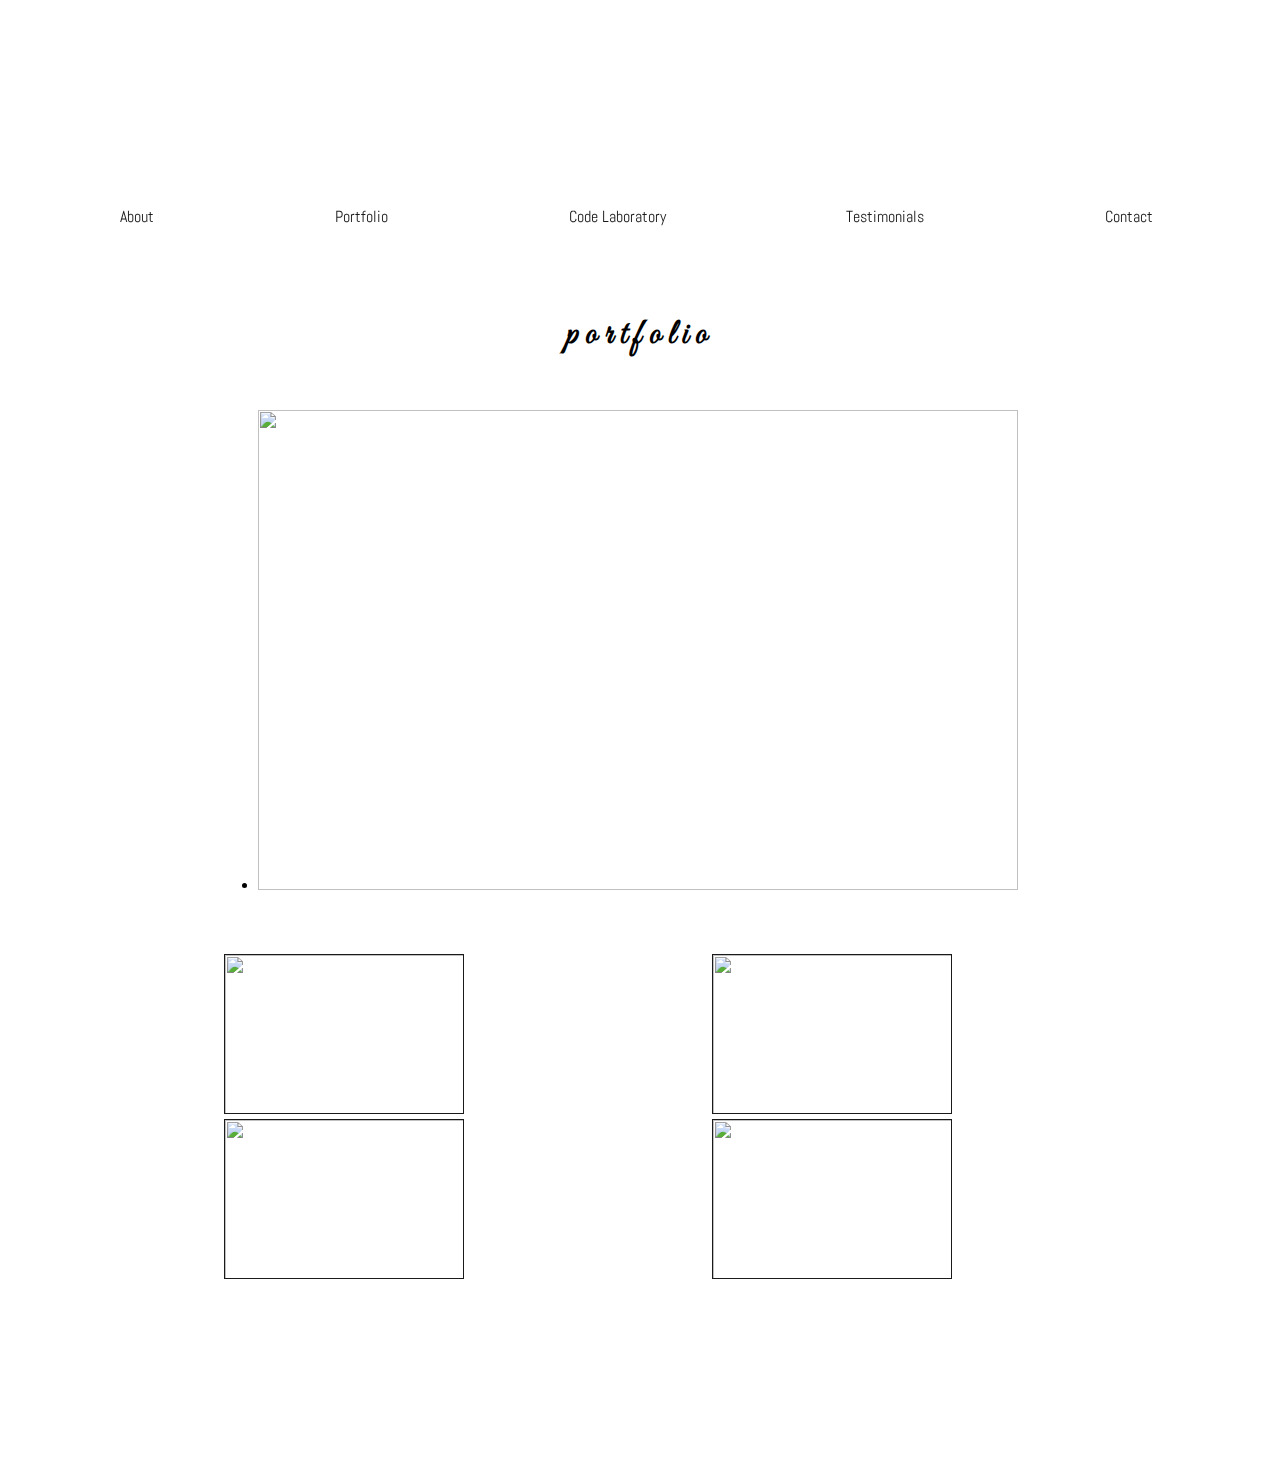
==== views/portfolio.html @ 3128127e "Added auto carousel for portfolio." ====
<!DOCTYPE html>
<html>
<head>
  <meta charset="UTF-8">
  <title>Portfolio</title>
  <meta name="viewport" content="width=device-width, initial-scale=1"/>
  <link rel="icon" type="image/ico" href="../assets/favicon.ico">
  <link rel="stylesheet" href="https://cdnjs.cloudflare.com/ajax/libs/font-awesome/4.7.0/css/font-awesome.min.css">
  <link href="https://fonts.googleapis.com/css?family=Alex+Brush:400,600,700|Damion:400,600,700|Great+Vibes:400,600,700|Kaushan+Script:400,600,700|Niconne:400,600,700|Tangerine:400,600,700|Lato:400,600,700|Raleway:400,600,700|Abel:400,600,700" rel="stylesheet">
  <link rel="stylesheet" type="text/css" href="../css/common.css">
  <link rel="stylesheet" type="text/css" href="../css/portfolio.css">
  <script src="https://ajax.googleapis.com/ajax/libs/jquery/3.3.1/jquery.min.js"></script>

</head>
<body>
  <header>
    <h1>Garima Jain</h1>
    <nav>
      <a href="../index.html">About</a>
      <a href="portfolio.html">Portfolio</a>
      <a href="#">Code Laboratory</a>
      <a href="#testimonial">Testimonials</a>
      <a id="contact" href="#">Contact</a>
    </nav>
  </header>
  <h2>portfolio</h2>

  <ul class="slider">
    <li>
      <img class="image-size" src="../assets/monumenthome.png">
    </li>
    <li>
      <img class="image-size" src="../assets/GarimasBoutiqueDress.png">
    </li>
    <li>
      <img class="image-size" src="../assets/About-Me-HomePage.png">
    </li>
    <li>
      <img class="image-size" src="../assets/HarevsTortoise.png">
    </li>
  </ul>

  <main id="wrapper">
    <section id="portfolios" class="flex">
    <div id="column-1">
      <div id="projectOne">
        <div>
          <img class="image-sizing" src="../assets/monumenthome.png">
<!--           <button class="button"><a href="https://spotthebug.github.io/Monument-Homework/index.html">View Project</a></button>
 -->        </div>
      </div>
      <div id="projectTwo">
        <div>
          <img class="image-sizing" src="../assets/GarimasBoutiqueDress.png">
<!--           <button class="button"><a href="https://spotthebug.github.io/About-Me/">View Project</a></button>
 -->        </div>
      </div>
    </div>

    <div id="column-2">
      <div id="projectThree">
        <div>
          <img class="image-sizing" src="../assets/About-Me-HomePage.png">
<!--           <button class="button"><a href="https://spotthebug.github.io/Garimas-Boutique/">View Project</a></button>
 -->        </div>
      </div>

      <div id="projectFour">
        <div>
          <img class="image-sizing" src="../assets/HarevsTortoise.png">
<!--           <button class="button"><a href="https://spotthebug.github.io/Tortoise-Hare-Racer/">View Project</a></button>
 -->        </div>
      </div>
    </div>
    </section>
  </main>


  <footer>
    <section class="footer-style">
      <a href="https://twitter.com/garimaj2108"><i class="fa fa-twitter-square fa-2x" aria-hidden="true"></i></a>
      <a href="https://github.com/spotthebug"><i class="fa fa-github-square fa-2x" aria-hidden="true"></i></a>
      <a href="https://www.linkedin.com/in/garima-jain1/"><i class="fa fa-linkedin-square fa-2x" aria-hidden="true"></i></a>
    </section>

    <section id="signed-by">
      <p class="items aligning">&copy 2018 Garima Jain</p>
    </section>
  </footer>



  <script src="../js/app.js" type="text/javascript"></script>

</body>
</html>
---- css/common.css ----
* {
  box-sizing: border-box;
}

body {
  margin: 0;
}

header {
  position: fixed;
  top: 0;
  left: 0;
  right: 0;
  height: 15.2em;
  margin-top: 0;
  background-image: url("../assets/Love-Coding.gif");
  background-size: cover;
  background-repeat: no-repeat;
}

h1 {
  margin-top: 0.5em;
  position: relative;
  font-family: 'Great Vibes', cursive;
  text-align: center;
  font-size: 5em;
  color: white;
  z-index: 100;
  letter-spacing: 0.2em;
}

nav {
  position: relative;
  background-color: white;
  height: 3em;
  z-index: 100;
}

nav a {
  text-decoration: none;
  display: inline-block;
  float: left;
  margin: 0em 3em 0em 6.7em;
  text-align: center;
  color: #1a1a1a;
  padding: 0.8em;
  font-family: 'Abel', sans-serif;
}

nav a:hover {
  text-decoration: underline;
}

footer {
  margin-top: 3.5em;
  padding-top: 1.875em;
  padding-bottom: 0.125em;
  text-align: center;
  font-family: 'Abel', sans-serif;
  background-image: url("../assets/Love-Coding.gif");
  background-size: cover;
  background-repeat: no-repeat;
  color: white;
}

i {
  margin-right: 1em;
  z-index: 100;
  color: white;
}
---- css/portfolio.css ----
h2 {
  text-align: center;
  font-family: 'Great Vibes', cursive;
  font-size: 2.2em;
  margin-top: 8.9em;
  margin-bottom: 1.5em;
  letter-spacing: 0.2em;
}

.image-sizing {
  width: 15em;
  height: 10em;
  border: 0.1em solid #1a1a1a;
}

.image-size {
  width: 100%;
  height: 30em;
}

#wrapper {
  display: flex;
  flex-direction: column;
  margin: 4em 5em 0em 14em;
}

.flex {
  flex: 1;
  display: flex;
}

#column-1 {
  order: 1;
  flex: 2;
}

#column-2 {
  order: 2;
  flex: 2;
}

.button {
  text-transform: capitalize;
  padding: 0.6em 1.3em;
  text-align: center;
  border: 1px solid #1a1a1a;
  background-color: #1a1a1a;
  font-size: 0.8em;
  transition: all 1s;
  -webkit-transition: all 1s;
  font-family: 'Abel', sans-serif;
  margin: 2em 3em 2em 8.7em;
}

button a {
  color: #fff;
  text-decoration: none;
  letter-spacing: 0.02em;
}

.button:hover {
  background-color: #fff;
}

button a:hover {
  color: #1a1a1a;
}

.slider {
  margin: 0em 8em 0em 13.6em;
  width: 50em; /* Update to your slider width */
  height: 30em; /* Update to your slider height */
  overflow: hidden;
}

.slider li {
  display: none;
}
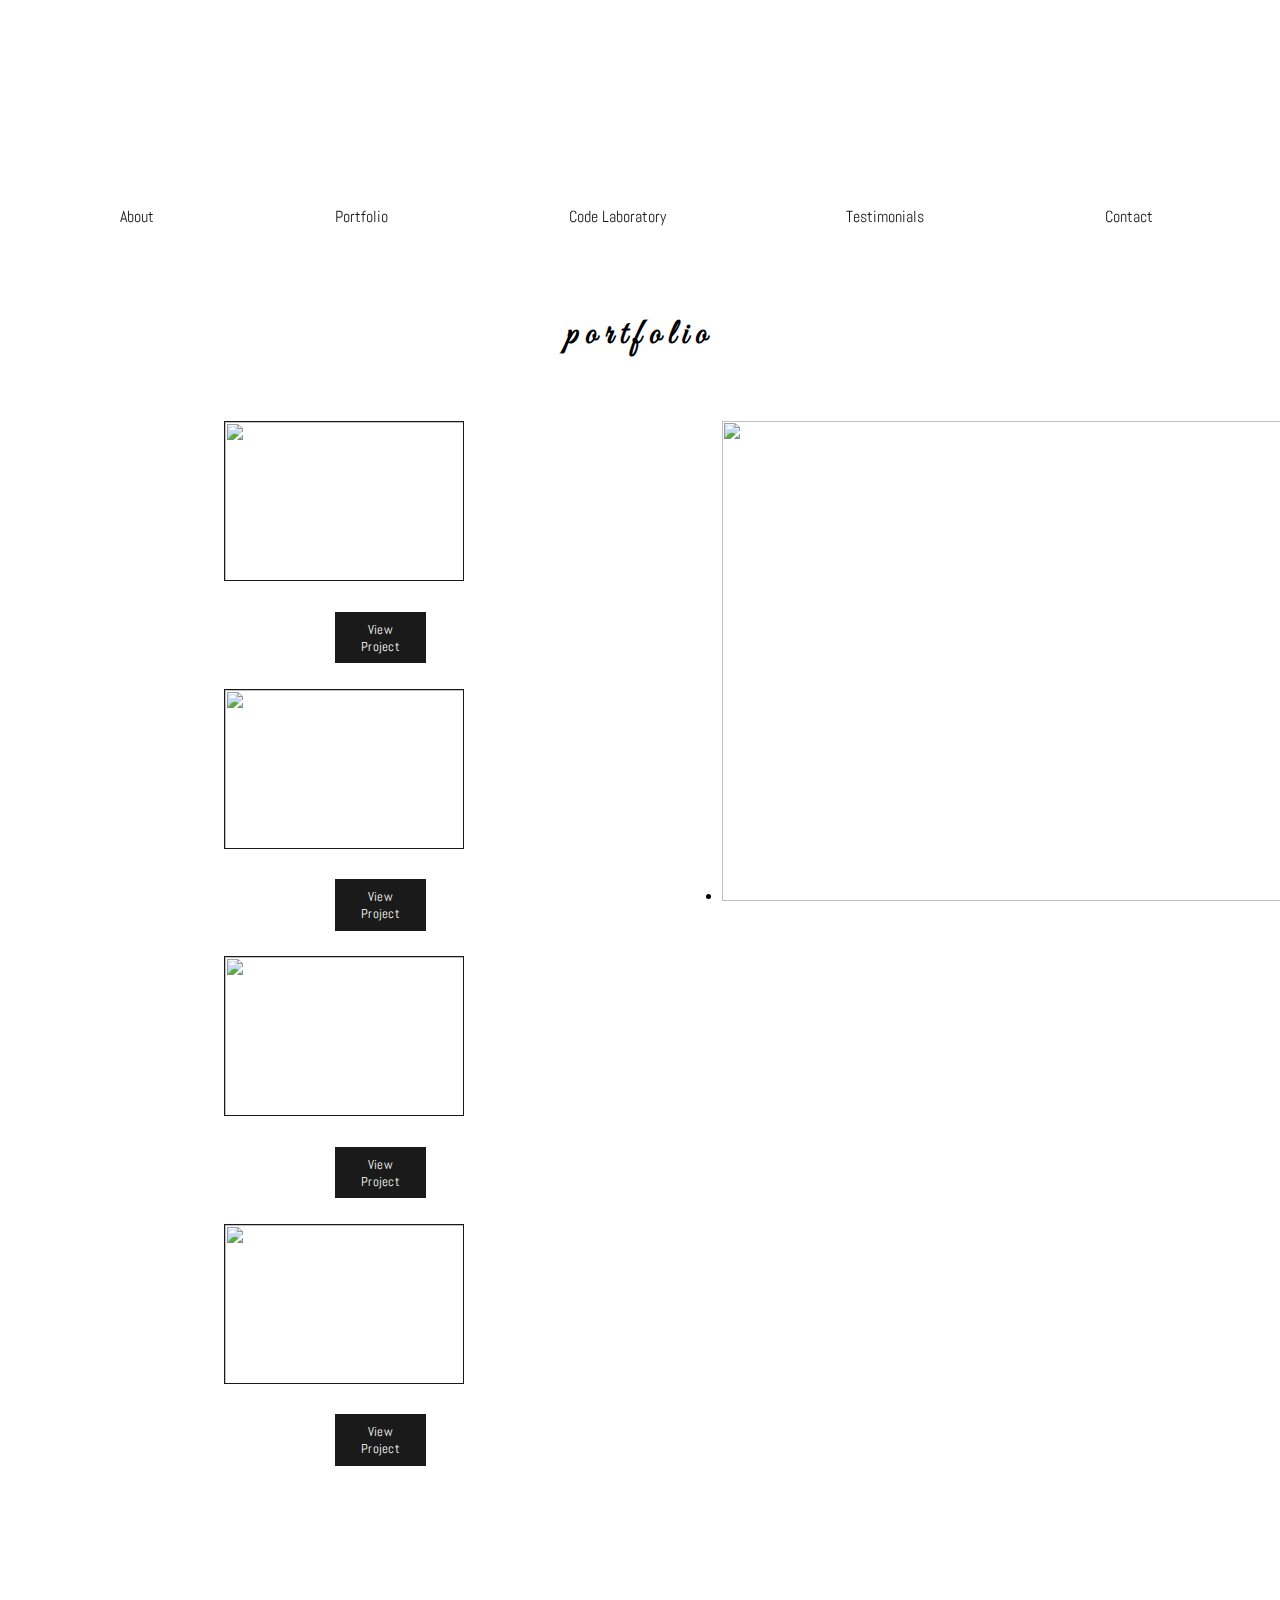
==== commit f74218ab: "Added proper connections to pages." ====
--- a/views/portfolio.html
+++ b/views/portfolio.html
@@ -19,59 +19,58 @@
       <a href="../index.html">About</a>
       <a href="portfolio.html">Portfolio</a>
       <a href="#">Code Laboratory</a>
-      <a href="#testimonial">Testimonials</a>
-      <a id="contact" href="#">Contact</a>
+      <a href="../index.html">Testimonials</a>
+      <a href="contact.html">Contact</a>
     </nav>
   </header>
   <h2>portfolio</h2>
 
-  <ul class="slider">
-    <li>
-      <img class="image-size" src="../assets/monumenthome.png">
-    </li>
-    <li>
-      <img class="image-size" src="../assets/GarimasBoutiqueDress.png">
-    </li>
-    <li>
-      <img class="image-size" src="../assets/About-Me-HomePage.png">
-    </li>
-    <li>
-      <img class="image-size" src="../assets/HarevsTortoise.png">
-    </li>
-  </ul>
-
   <main id="wrapper">
     <section id="portfolios" class="flex">
-    <div id="column-1">
-      <div id="projectOne">
-        <div>
-          <img class="image-sizing" src="../assets/monumenthome.png">
-<!--           <button class="button"><a href="https://spotthebug.github.io/Monument-Homework/index.html">View Project</a></button>
- -->        </div>
-      </div>
-      <div id="projectTwo">
-        <div>
-          <img class="image-sizing" src="../assets/GarimasBoutiqueDress.png">
-<!--           <button class="button"><a href="https://spotthebug.github.io/About-Me/">View Project</a></button>
- -->        </div>
-      </div>
-    </div>
+      <div id="column-1">
+        <div id="projectOne">
+          <div>
+            <img class="image-sizing" src="../assets/monumenthome.png">
+            <button class="button"><a href="https://spotthebug.github.io/Monument-Homework/index.html">View Project</a></button>
+          </div>
+        </div>
+        <div id="projectTwo">
+          <div>
+            <img class="image-sizing" src="../assets/GarimasBoutiqueDress.png">
+            <button class="button"><a href="https://spotthebug.github.io/About-Me/">View Project</a></button>
+          </div>
+        </div>
+        <div id="projectThree">
+          <div>
+            <img class="image-sizing" src="../assets/About-Me-HomePage.png">
+            <button class="button"><a href="https://spotthebug.github.io/Garimas-Boutique/">View Project</a></button>
+          </div>
+        </div>
 
-    <div id="column-2">
-      <div id="projectThree">
-        <div>
-          <img class="image-sizing" src="../assets/About-Me-HomePage.png">
-<!--           <button class="button"><a href="https://spotthebug.github.io/Garimas-Boutique/">View Project</a></button>
- -->        </div>
+        <div id="projectFour">
+          <div>
+            <img class="image-sizing" src="../assets/HarevsTortoise.png">
+            <button class="button"><a href="https://spotthebug.github.io/Tortoise-Hare-Racer/">View Project</a></button>
+          </div>
+        </div>
       </div>
 
-      <div id="projectFour">
-        <div>
-          <img class="image-sizing" src="../assets/HarevsTortoise.png">
-<!--           <button class="button"><a href="https://spotthebug.github.io/Tortoise-Hare-Racer/">View Project</a></button>
- -->        </div>
+      <div id="column-2">
+        <ul class="slider">
+          <li>
+            <img class="image-size" src="../assets/monumenthome.png">
+          </li>
+          <li>
+            <img class="image-size" src="../assets/GarimasBoutiqueDress.png">
+          </li>
+          <li>
+            <img class="image-size" src="../assets/About-Me-HomePage.png">
+          </li>
+          <li>
+            <img class="image-size" src="../assets/HarevsTortoise.png">
+          </li>
+        </ul>
       </div>
-    </div>
     </section>
   </main>
 
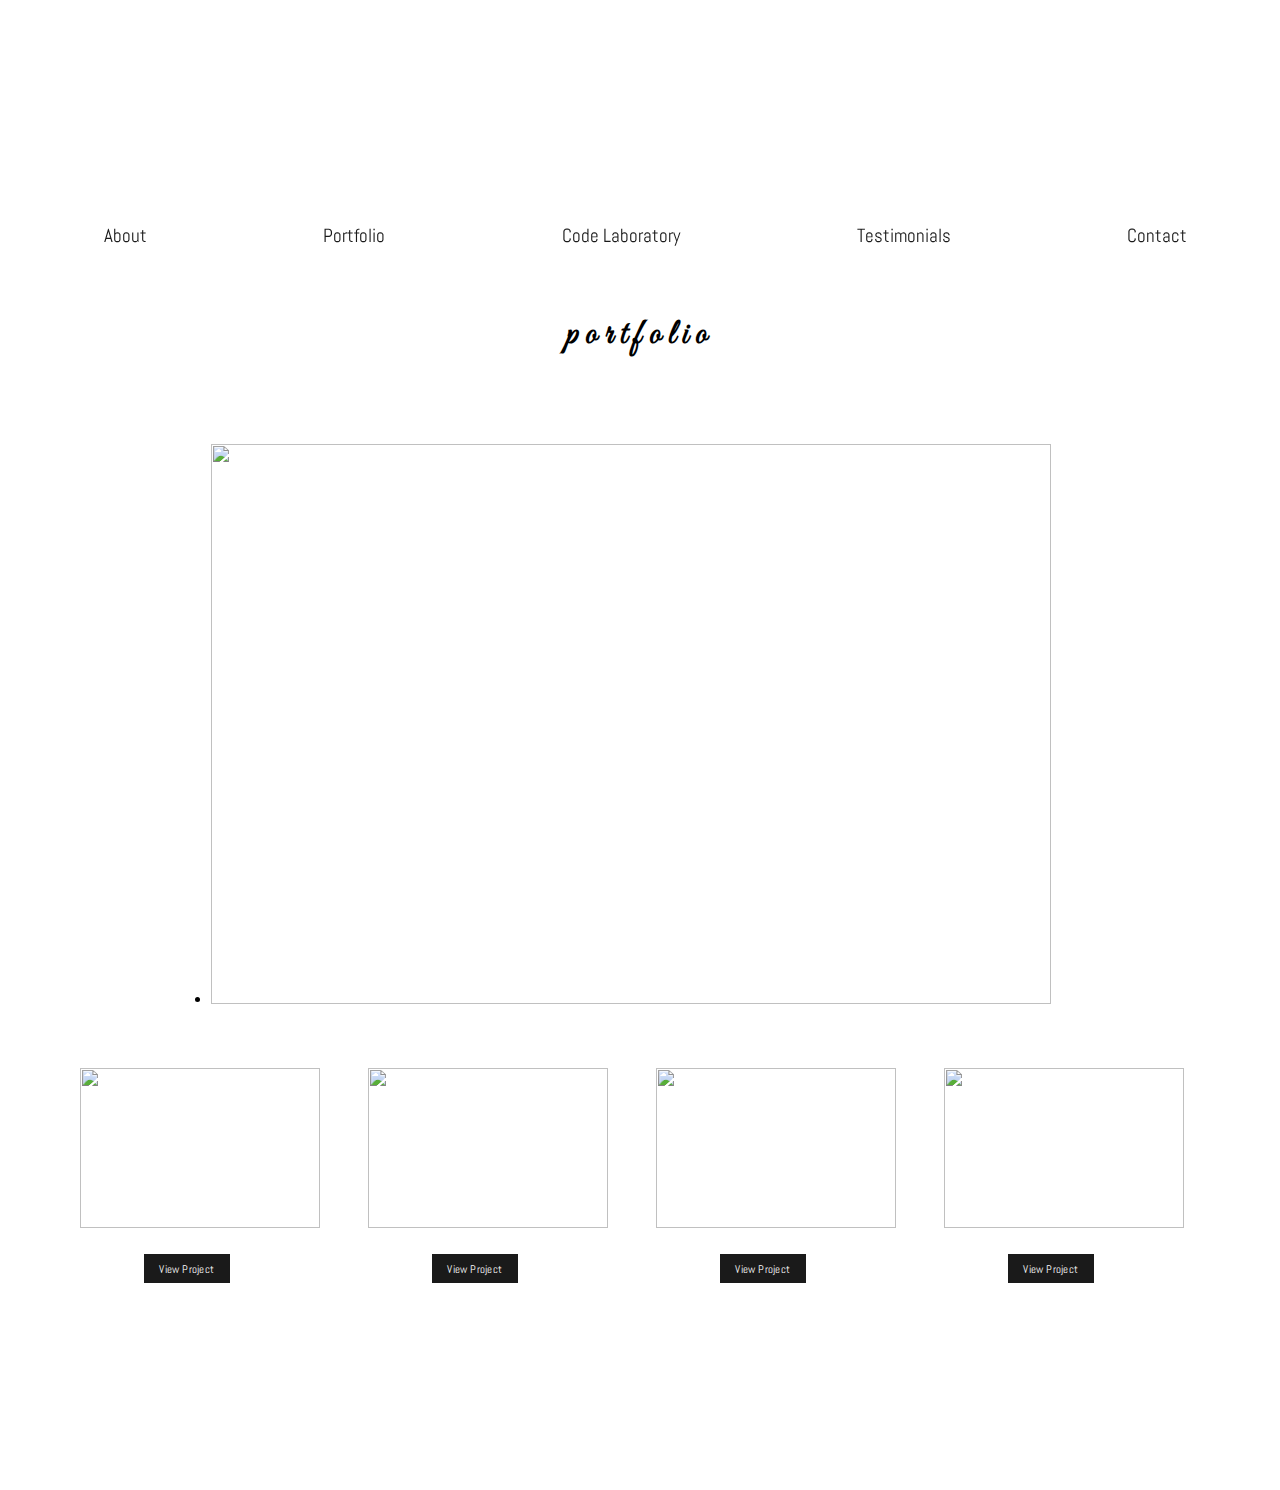
==== commit 0cfac762: "Changed the flex box layout from row to column." ====
--- a/views/portfolio.html
+++ b/views/portfolio.html
@@ -25,53 +25,53 @@
   </header>
   <h2>portfolio</h2>
 
-  <main id="wrapper">
-    <section id="portfolios" class="flex">
-      <div id="column-1">
-        <div id="projectOne">
-          <div>
-            <img class="image-sizing" src="../assets/monumenthome.png">
-            <button class="button"><a href="https://spotthebug.github.io/Monument-Homework/index.html">View Project</a></button>
-          </div>
+  <main id="wrapper" class="flex">
+
+    <div id="column-1">
+      <ul class="slider">
+        <li>
+          <img class="image-size" src="../assets/monumenthome.png">
+        </li>
+        <li>
+          <img class="image-size" src="../assets/GarimasBoutiqueDress.png">
+        </li>
+        <li>
+          <img class="image-size" src="../assets/About-Me-HomePage.png">
+        </li>
+        <li>
+          <img class="image-size" src="../assets/HarevsTortoise.png">
+        </li>
+      </ul>
+    </div>
+
+    <div id="column-2">
+      <div id="projectOne">
+        <div>
+          <img class="image-sizing" src="../assets/monumenthome.png">
+          <button class="button"><a href="https://spotthebug.github.io/Monument-Homework/index.html">View Project</a></button>
         </div>
-        <div id="projectTwo">
-          <div>
-            <img class="image-sizing" src="../assets/GarimasBoutiqueDress.png">
-            <button class="button"><a href="https://spotthebug.github.io/About-Me/">View Project</a></button>
-          </div>
+      </div>
+      <div id="projectTwo">
+        <div>
+          <img class="image-sizing" src="../assets/GarimasBoutiqueDress.png">
+          <button class="button"><a href="https://spotthebug.github.io/About-Me/">View Project</a></button>
         </div>
-        <div id="projectThree">
-          <div>
-            <img class="image-sizing" src="../assets/About-Me-HomePage.png">
-            <button class="button"><a href="https://spotthebug.github.io/Garimas-Boutique/">View Project</a></button>
-          </div>
-        </div>
-
-        <div id="projectFour">
-          <div>
-            <img class="image-sizing" src="../assets/HarevsTortoise.png">
-            <button class="button"><a href="https://spotthebug.github.io/Tortoise-Hare-Racer/">View Project</a></button>
-          </div>
+      </div>
+      <div id="projectThree">
+        <div>
+          <img class="image-sizing" src="../assets/About-Me-HomePage.png">
+          <button class="button"><a href="https://spotthebug.github.io/Garimas-Boutique/">View Project</a></button>
         </div>
       </div>
 
-      <div id="column-2">
-        <ul class="slider">
-          <li>
-            <img class="image-size" src="../assets/monumenthome.png">
-          </li>
-          <li>
-            <img class="image-size" src="../assets/GarimasBoutiqueDress.png">
-          </li>
-          <li>
-            <img class="image-size" src="../assets/About-Me-HomePage.png">
-          </li>
-          <li>
-            <img class="image-size" src="../assets/HarevsTortoise.png">
-          </li>
-        </ul>
+      <div id="projectFour">
+        <div>
+          <img class="image-sizing" src="../assets/HarevsTortoise.png">
+          <button class="button"><a href="https://spotthebug.github.io/Tortoise-Hare-Racer/">View Project</a></button>
+        </div>
       </div>
-    </section>
+    </div>
+
   </main>
 
 
--- a/css/common.css
+++ b/css/common.css
@@ -11,15 +11,16 @@
   top: 0;
   left: 0;
   right: 0;
-  height: 15.2em;
-  margin-top: 0;
+  height: 16em;
+  margin: auto;
   background-image: url("../assets/Love-Coding.gif");
-  background-size: cover;
-  background-repeat: no-repeat;
-}
+  object-fit: cover;
+  z-index: 100;
+/*  background-repeat: no-repeat;
+*/}
 
 h1 {
-  margin-top: 0.5em;
+  margin-top: 0.67em;
   position: relative;
   font-family: 'Great Vibes', cursive;
   text-align: center;
@@ -40,15 +41,25 @@
   text-decoration: none;
   display: inline-block;
   float: left;
-  margin: 0em 3em 0em 6.7em;
+  margin: 0em 3em 0em 4.6em;
   text-align: center;
   color: #1a1a1a;
   padding: 0.8em;
   font-family: 'Abel', sans-serif;
+  font-size: 1.2em;
 }
 
 nav a:hover {
   text-decoration: underline;
+}
+
+h2 {
+  text-align: center;
+  font-family: 'Great Vibes', cursive;
+  font-size: 2.2em;
+  margin-top: 8.9em;
+  margin-bottom: 1.5em;
+  letter-spacing: 0.2em;
 }
 
 footer {
@@ -58,9 +69,11 @@
   text-align: center;
   font-family: 'Abel', sans-serif;
   background-image: url("../assets/Love-Coding.gif");
-  background-size: cover;
-  background-repeat: no-repeat;
-  color: white;
+    object-fit: cover;
+  z-index: 100;
+
+/*  background-repeat: no-repeat;
+*/  color: white;
 }
 
 i {
--- a/css/portfolio.css
+++ b/css/portfolio.css
@@ -4,40 +4,49 @@
   font-family: 'Great Vibes', cursive;
   font-size: 2.2em;
   margin-top: 8.9em;
-  margin-bottom: 1.5em;
+  margin-bottom: 2em;
   letter-spacing: 0.2em;
 }
 
 .image-sizing {
   width: 15em;
   height: 10em;
-  border: 0.1em solid #1a1a1a;
-}
+/*  border: 0.1em solid #1a1a1a;
+*/}
 
 .image-size {
   width: 100%;
-  height: 30em;
+  height: 35em;
 }
 
 #wrapper {
+  min-height: 100%;
   display: flex;
-  flex-direction: column;
-  margin: 4em 5em 0em 14em;
+  flex-wrap: wrap;
+  flex-direction: row;
 }
 
 .flex {
-  flex: 1;
   display: flex;
+  justify-content: center;
+  flex-direction: row;
 }
 
 #column-1 {
-  order: 1;
-  flex: 2;
+  display: flex;
+  flex-basis: calc(100%);
+  justify-content: center;
+  flex-direction: column;
+  margin: 1em 7em 1em 8.7em;
+
 }
 
 #column-2 {
-  order: 2;
-  flex: 2;
+  margin: 3em 3em 0em 5em;
+  display: flex;
+  justify-content: center;
+  flex-direction: row;
+
 }
 
 .button {
@@ -46,11 +55,11 @@
   text-align: center;
   border: 1px solid #1a1a1a;
   background-color: #1a1a1a;
-  font-size: 0.8em;
+  font-size: 0.7em;
   transition: all 1s;
   -webkit-transition: all 1s;
   font-family: 'Abel', sans-serif;
-  margin: 2em 3em 2em 8.7em;
+  margin: 2em 3em 3em 5.7em;
 }
 
 button a {
@@ -68,9 +77,9 @@
 }
 
 .slider {
-  margin: 0em 8em 0em 13.6em;
-  width: 50em; /* Update to your slider width */
-  height: 30em; /* Update to your slider height */
+  margin: 0em 0em 0em 2em;
+  width: 55em;
+  height: 35em;
   overflow: hidden;
 }
 
